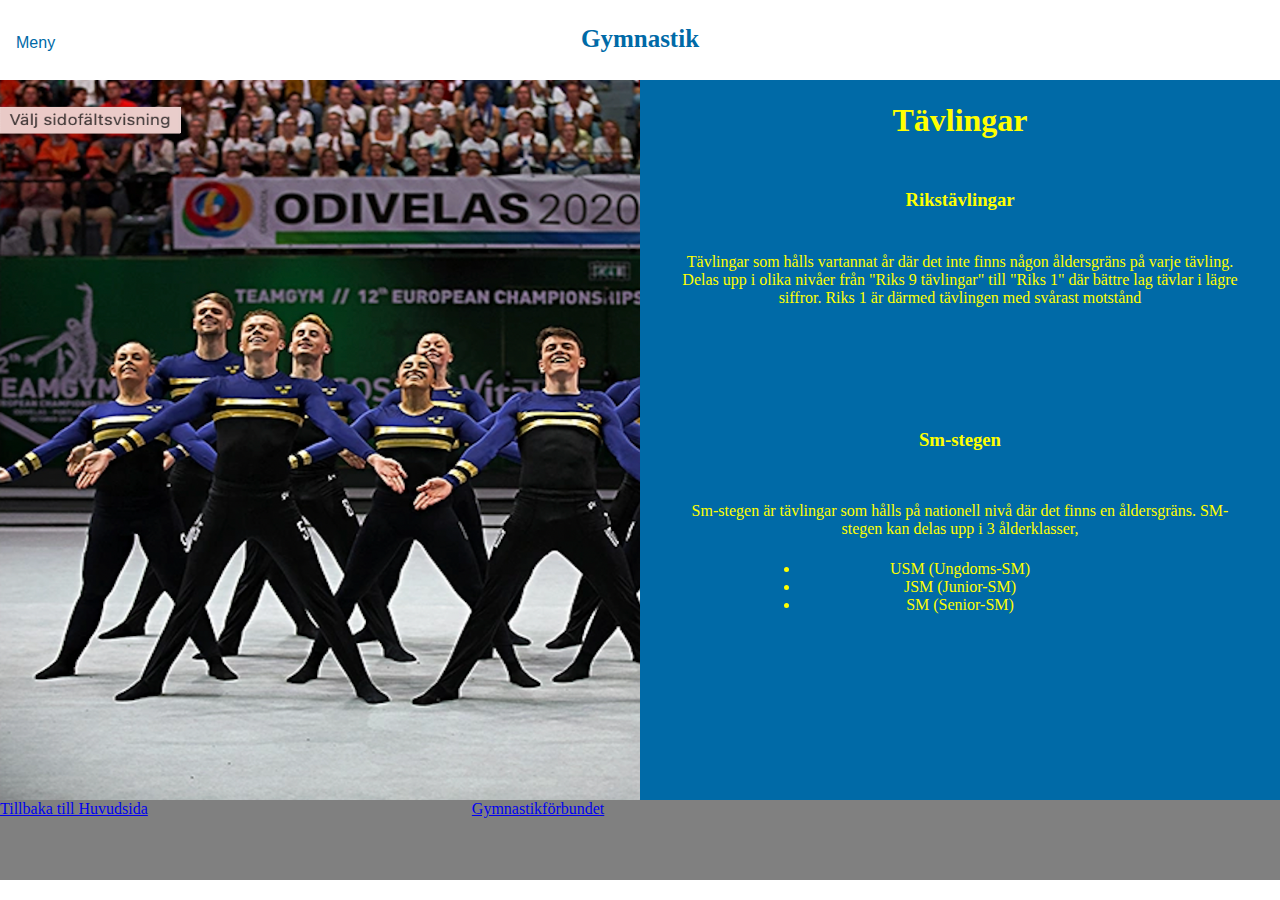
==== gymnastik_tavlingar.html @ dd4ec333 "added files" ====
<!DOCTYPE html>
<html lang="sv">
  <head>
    <meta charset="utf-8">
    <title>Gymnastik</title>
    <link rel="stylesheet" type="text/css" href="style.css">
    <Link rel="stylesheet" type="text/css" href="grid.css">
    <meta name="viewport" content="width=device-width" initial-scale="1.0">
  </head>
  <body>
    <header id="huvud">
      <h3 id="rubrik"> Gymnastik </h3>

      <div class="dropdown">
        <button onclick="myFunction()" class="dropbtn"> Meny </button>
        <div id="myDropdown" class="dropdown-content">
          <a href="index.html"> Tillbaka till huvudsida</a>
          <a href="https://www.gymnastik.se/" target="_blank">Gymnastikförbundet</a>
        </div>
      </div>
    </header>

    <div class="container">
      <img alt="bild på landslag" class="tavling_bild" src="gymnastik_bild.webp">

      <div class="bakgrundsfarg"></div>

      <h2 class="tavlingsrubrik">Tävlingar</h2>
      <h3 class="rikstavlingar">Rikstävlingar</h3>
      <p class="rikstext"> Tävlingar som hålls vartannat år där det inte finns någon åldersgräns på varje tävling. Delas upp i olika nivåer från "Riks 9 tävlingar" till "Riks 1" där bättre lag tävlar i lägre siffror. Riks 1 är därmed tävlingen med svårast motstånd</p>
      <h3 class="smstegen"> Sm-stegen</h3>
      <p class="smtext"> Sm-stegen är tävlingar som hålls på nationell nivå där det finns en åldersgräns. SM-stegen kan delas upp i 3 ålderklasser, </p>
      <ul>
        <li>USM (Ungdoms-SM)</li>
        <li>JSM (Junior-SM)</li>
        <li>SM (Senior-SM)</li>
      </ul>

      <footer class="fot2">
        <a href="index.html" target="_blank" class="lank_huvudsida">Tillbaka till Huvudsida</a>
        <a href="https://www.gymnastik.se/" target="_blank" class="lank_forbund">Gymnastikförbundet</a>
      </footer>
    </div>

    <script src="index.js">
    </script>

  </body>

</html>
---- style.css ----
*{
  padding: 0;
  margin: 0;
}

.container{
  float: left;
}

.blank_yta{
  background-color: white;
}

/* För HEADERN och element inom headern*/
#huvud{
  width: 100vw;
  height: 80px;
  background-color: white;
  margin: 0;
  padding: 0;
}

#rubrik{
  text-align: center;
  padding-top: 25px;
  color: #006AA7;
  font-size: 25px;

}


/* "bodyn" */
#inspobild{
  width: 100vw;
  height: 100%;
}

.inspotext{
  z-index: 2;
  color: white;
  font-size: 6vw;
  text-align: center;
}

#redskap{
  font-size: 300%;
  text-align: center;
  color: #006AA7;
}

#trampettbild{
  width: 90%;
  border-radius: 25%;
  align-self: center;
  margin-right: auto;
  margin-left: auto;
}

#tumblingbild,
#friståendebild{
  width: 95%;
  border-radius: 25%;
  align-self: center;
  margin-right: auto;
  margin-left: auto;
}


.trampett,
.tumbling,
.fristående{
  text-align: center;
  font-size: 150%;
  color: #006AA7;
}

.trampettext,
.tumblingtext,
.friståendetext{
  text-align: center;
  font-size: 150%;
  color: #006AA7;
}

#gym{
width: 95%;
}

#gymnastik_text,
.albert_stein{
  font-size: 250%;
  text-align: center;
}


.albert_stein{
  color: white;
}
#gymnastik_text{
  background-color:#006AA7;
  border-radius: 12%;
  color: white;
  padding-top:3%;
}


/* Dropdown meny */

/* Dropdown Button */
.dropbtn {
  background-color: white ;
  color: #006AA7;
  padding: 16px;
  font-size: 16px;
  border: none;
  cursor: pointer;
}

/* Dropdown button on hover & focus */
.dropbtn:hover, .dropbtn:focus {
  background-color: rgb(252, 255, 187);
  border-color: #006AA7;
}

/* The container <div> - needed to position the dropdown content */
.dropdown {
  position: relative;
  display: inline-block;
  bottom: 35px;
}

/* Dropdown Content (Hidden by Default) */
.dropdown-content {
  display: none;
  position: absolute;
  background-color: #f1f1f1;
  min-width: 250px;
  height: 200px;
  box-shadow: 0px 8px 16px 0px rgba(0,0,0,0.2);
  z-index: 1;
}

/* Links inside the dropdown */
.dropdown-content a {
  color: black;
  padding: 12px 16px;
  text-decoration: none;
  display: block;
}

/* Change color of dropdown links on hover */
.dropdown-content a:hover {background-color: #ddd}

/* Show the dropdown menu (use JS to add this class to the .dropdown-content container when the user clicks on the dropdown button) */
.show {display:block;}



/* style för tävlingssidan */
.tavling_bild{
  width: 50vw;
  height: 100%;

}

.bakgrundsfarg{
  background-color: #006AA7;
  width: 50vw;
  height: 100%;
}

.tavlingsrubrik{
  text-align: center;
  margin-top: auto;
  margin-bottom: auto;
  color: yellow;
  font-size: 200%;
}

.rikstavlingar{
  text-align: center;
  margin-top: auto;
  margin-bottom: auto;
  color: yellow;
}

.rikstext{
  text-align: center;
  margin-top: auto;
  margin-bottom: auto;
  color: yellow;
  margin-left: 3vw;
  margin-right: 3vw;
}


.smstegen{
  text-align: center;
  margin-top: auto;
  margin-bottom: auto;
  color: yellow;
}

.smtext{
  text-align: center;
  margin-top: auto;
  margin-bottom: auto;
  color: yellow;
  margin-left: 3vw;
  margin-right: 3vw;
}

ul{
  color: yellow;
  text-align: center;
}

footer{
  background-color: grey;
  width: 100%;
}

.lank_huvudsida{
  margin-right: 25%
}

@media only screen and (max-width: 865px){
  #gymnastik_text{
    font-size:200%;
  }
}

@media only screen and (max-width: 625px){
  #gymnastik_text{
    font-size:150%;
  }
}

@media only screen and (max-width: 620px){
  #trampettbild{
    width: 100%;
    margin:0;
  }

  .trampett{
    margin-top: auto;
    margin-bottom: auto;
  }

  #tumblingbild{
    width: 100%;
    margin: 0;
  }
  .fristående, .tumbling{
    margin-top: auto;
    margin-bottom: auto;

  }
}

@media only screen and (max-width: 480px){
  ul{
    margin-top: 25%;
  }
}

@media only screen and (max-width: 400px){
  ul{
    margin-top: 35%;
  }
}
---- grid.css ----
.container{
  display: grid;
  grid-template-columns: repeat(8, 1fr);
  grid-auto-rows: 80px;
}

#inspobild{
  grid-column: 1/-1;
  grid-row: 1/10;
}

.blank_yta{
  grid-column: 1/-1;
  grid-row: 10/12;
}

.inspotext{
  grid-column: 1/-1;
  grid-row: 4/6;
}

#redskap{
  grid-column: 2/8;
  grid-row: 17/19;
}

#trampettbild{
  grid-column: 5/8;
  grid-row: 19/24 ;
}

.trampettext{
  grid-column: 2/5;
  grid-row: 20/23;
}

.trampett{
  grid-column: 2/5;
  grid-row: 19/20;
}

.tumblingtext{
  grid-column: 5/8;
  grid-row: 27/30;
}

.tumbling{
  grid-column: 5/8;
  grid-row: 26/27;
}

#tumblingbild{
  grid-column: 2/5;
  grid-row: 25/30;
}

.fristående{
  grid-column: 2/5;
  grid-row: 31/32;
}

.friståendetext{
  grid-column: 2/5;
  grid-row: 32/35;
}

#friståendebild{
  grid-column: 5/8;
  grid-row: 31/35;
}

#gym{
  grid-column: 1/5;
  grid-row: 37/44;
}

.background{
  grid-column: 5/-1;
  grid-row: 37/44;
}

#gymnastik_text{
  grid-column: 2/-2;
  grid-row: 11/15;
}

.albert_stein{
  grid-column: 2/-2;
  grid-row: 14/15;
}

/* Grid för tävlingssidan */
.tavling_bild{
  grid-column: 1/5;
  grid-row: 1/10;
}

.bakgrundsfarg{
  grid-column: 5/9;
  grid-row: 1/10;
}

.tavlingsrubrik{
  grid-column: 6/8;
  grid-row: 1/2;
}

.rikstavlingar{
  grid-column: 6/8;
  grid-row: 2/3;
}

.rikstext{
  grid-column: 5/9;
  grid-row: 3/4;
}

.smstegen{
  grid-column: 6/8;
  grid-row: 5/6;
}

.smtext{
  grid-column: 5/9;
  grid-row: 6/7;
}

ul{
  grid-column: 6/8;
  grid-row: 7/9;
}

.fot2{
  grid-column: 1/-1;
}

.fot1{
  grid-column: 1/-1;
  grid-row: 35/36
}


@media only screen and (max-width: 620px){
  #trampettbild{
    grid-column: 2/-2;
    grid-row: 18/24;
  }

  .trampett{
    grid-column: 2/-2;
    grid-row: 24/25;
  }

  .trampettext{
    grid-column: 2/-2;
    grid-row: 25/27;
  }

  #tumblingbild{
    grid-column: 2/-2;
    grid-row: 28/32;
  }

  .tumbling{
    grid-column: 2/-2;
    grid-row: 32/33 ;
  }
  .tumblingtext{
    grid-column: 2/-2;
    grid-row: 33/35;
  }

  #friståendebild{
    grid-column: 2/-2;
    grid-row: 36/40;
  }

  .fristående{
    grid-column: 2/-2;
    grid-row: 40/41;
  }

  .friståendetext{
    grid-column: 2/-2;
    grid-row: 41/42;
  }
}
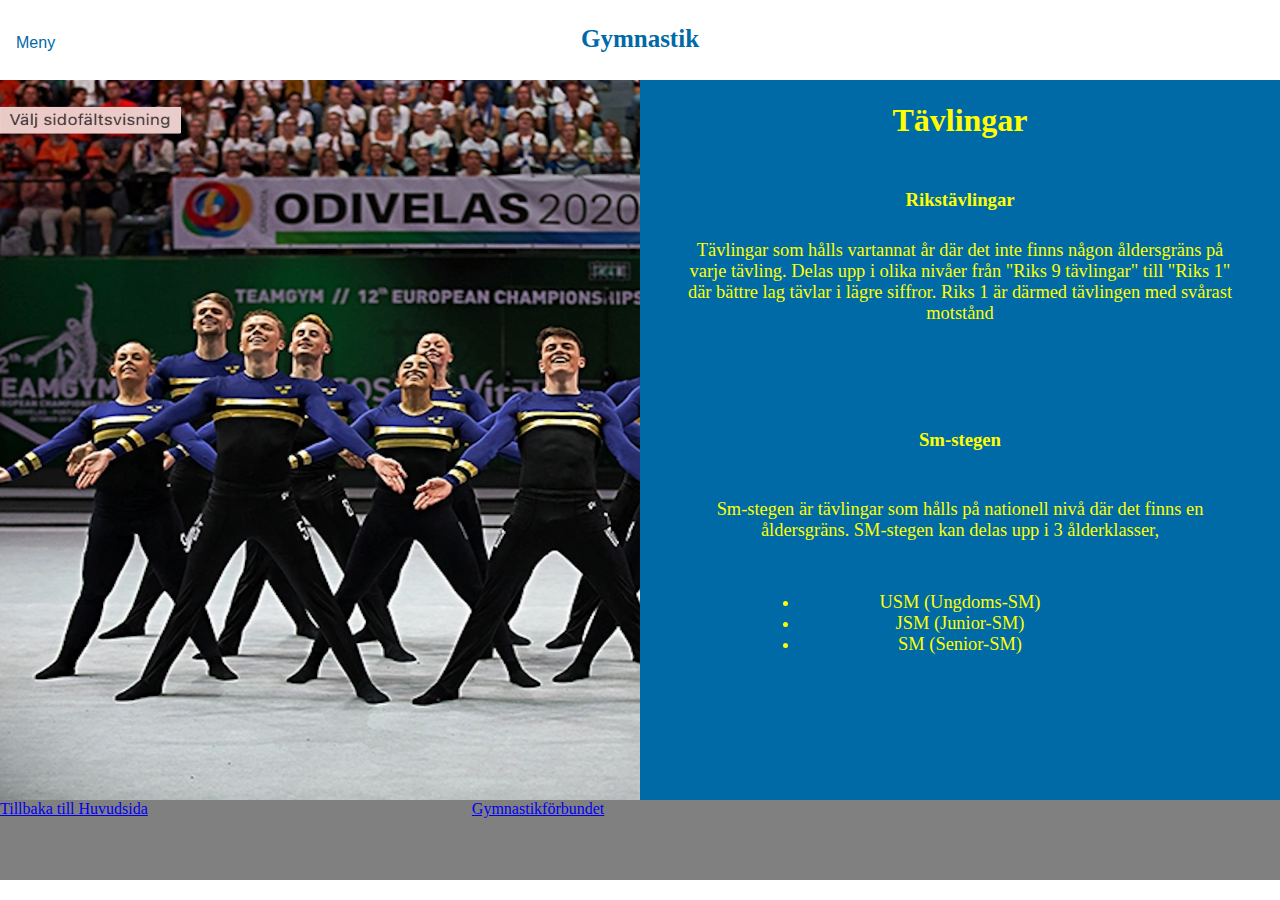
==== commit 9cba88ea: "saker" ====
--- a/gymnastik_tavlingar.html
+++ b/gymnastik_tavlingar.html
@@ -21,7 +21,7 @@
     </header>
 
     <div class="container">
-      <img alt="bild på landslag" class="tavling_bild" src="gymnastik_bild.webp">
+      <img title="Upphovsman: Svensk Gymnastik på gymnastik.se" alt="bild på landslag" class="tavling_bild" src="gymnastik_bild.webp">
 
       <div class="bakgrundsfarg"></div>
 
--- a/style.css
+++ b/style.css
@@ -31,15 +31,15 @@
 
 /* "bodyn" */
 #inspobild{
-  width: 100vw;
-  height: 100%;
+  width: 100%;
 }
 
 .inspotext{
-  z-index: 2;
+  z-index: 1;
   color: white;
   font-size: 6vw;
   text-align: center;
+
 }
 
 #redskap{
@@ -57,7 +57,7 @@
 }
 
 #tumblingbild,
-#friståendebild{
+#fristaendebild{
   width: 95%;
   border-radius: 25%;
   align-self: center;
@@ -68,7 +68,7 @@
 
 .trampett,
 .tumbling,
-.fristående{
+.fristaende{
   text-align: center;
   font-size: 150%;
   color: #006AA7;
@@ -76,7 +76,7 @@
 
 .trampettext,
 .tumblingtext,
-.friståendetext{
+.fristaendetext{
   text-align: center;
   font-size: 150%;
   color: #006AA7;
@@ -103,6 +103,62 @@
   padding-top:3%;
 }
 
+@media only screen and (max-width: 865px){
+  #gymnastik_text{
+    font-size:200%;
+  }
+}
+
+@media only screen and (max-width: 640px){      /* */
+  .fristaendetext,
+  .tumblingtext,
+  .trampettext{
+    font-size: 140%;
+  }
+}
+
+@media only screen and (max-width: 625px){
+  #gymnastik_text{
+    font-size:150%;
+  }
+}
+
+@media only screen and (max-width: 620px){
+  #trampettbild{
+    width: 100%;
+    margin:0;
+  }
+
+  .trampett{
+    margin-top: auto;
+    margin-bottom: auto;
+  }
+
+  #tumblingbild{
+    width: 100%;
+    margin: 0;
+  }
+  .fristaende, .tumbling{
+    margin-top: auto;
+    margin-bottom: auto;
+
+  }
+}
+
+@media only screen and (max-width: 470px){
+
+  .tumbling{
+    margin-top: 15%;
+  }
+
+  .tumblingtext{
+    margin-top: 7%;
+  }
+
+  .fristaende{
+    margin-top: 2%;
+  }
+}
 
 /* Dropdown meny */
 
@@ -191,6 +247,7 @@
   color: yellow;
   margin-left: 3vw;
   margin-right: 3vw;
+  font-size: 115%;
 }
 
 
@@ -208,64 +265,50 @@
   color: yellow;
   margin-left: 3vw;
   margin-right: 3vw;
+  font-size: 115%;
 }
 
 ul{
   color: yellow;
   text-align: center;
+  font-size: 115%;
+  margin-top: 10%;
 }
 
 footer{
   background-color: grey;
   width: 100%;
+
 }
 
 .lank_huvudsida{
   margin-right: 25%
 }
 
-@media only screen and (max-width: 865px){
-  #gymnastik_text{
-    font-size:200%;
-  }
-}
-
-@media only screen and (max-width: 625px){
-  #gymnastik_text{
-    font-size:150%;
-  }
-}
-
-@media only screen and (max-width: 620px){
-  #trampettbild{
+
+@media only screen and (max-width: 700px){
+  .tavling_bild{
+    width: 100vw;
+  }
+
+  .bakgrundsfarg{
     width: 100%;
-    margin:0;
-  }
-
-  .trampett{
-    margin-top: auto;
-    margin-bottom: auto;
-  }
-
-  #tumblingbild{
-    width: 100%;
-    margin: 0;
-  }
-  .fristående, .tumbling{
-    margin-top: auto;
-    margin-bottom: auto;
-
-  }
-}
-
-@media only screen and (max-width: 480px){
+  }
+}
+
+@media only screen and (max-width: 540px){
   ul{
     margin-top: 25%;
   }
-}
-
-@media only screen and (max-width: 400px){
+
+  .rikstext,
+  .smtext{
+    font-size: 100%;
+  }
+}
+
+@media only screen and (max-width: 470px){
   ul{
-    margin-top: 35%;
-  }
-}
+    margin-top: 50%;
+  }
+}
--- a/grid.css
+++ b/grid.css
@@ -15,8 +15,8 @@
 }
 
 .inspotext{
-  grid-column: 1/-1;
-  grid-row: 4/6;
+  grid-column: 3/7;
+  grid-row: 2/3;
 }
 
 #redskap{
@@ -54,17 +54,17 @@
   grid-row: 25/30;
 }
 
-.fristående{
+.fristaende{
   grid-column: 2/5;
   grid-row: 31/32;
 }
 
-.friståendetext{
+.fristaendetext{
   grid-column: 2/5;
   grid-row: 32/35;
 }
 
-#friståendebild{
+#fristaendebild{
   grid-column: 5/8;
   grid-row: 31/35;
 }
@@ -136,52 +136,242 @@
 
 .fot1{
   grid-column: 1/-1;
-  grid-row: 35/36
+  grid-row: 36/37;
+}
+
+@media only screen and (max-width: 835px){
+
+  #redskap{
+    grid-column: 2/8;
+    grid-row: 15/17;
+  }
+
+  #gymnastik_text{
+    grid-column: 2/-2;
+    grid-row: 9/13;
+  }
+
+  .albert_stein{
+    grid-column: 2/-2;
+    grid-row: 12/13;
+  }
+
+
+
+  .fristaende{
+    grid-column: 2/5;
+    grid-row: 29/30;
+  }
+
+  .fristaendetext{
+    grid-column: 2/5;
+    grid-row: 30/33;
+  }
+
+  #fristaendebild{
+    grid-column: 5/9;
+    grid-row: 29/33;
+  }
+
+
+
+  .tumblingtext{
+    grid-column: 5/8;
+    grid-row: 25/28;
+  }
+
+  .tumbling{
+    grid-column: 5/8;
+    grid-row: 24/25;
+  }
+
+  #tumblingbild{
+    grid-column: 1/5;
+    grid-row: 23/28;
+  }
+
+
+
+  #trampettbild{
+    grid-column: 5/9;
+    grid-row: 16/21 ;
+  }
+
+  .trampettext{
+    grid-column: 2/5;
+    grid-row: 18/21;
+  }
+
+  .trampett{
+    grid-column: 2/5;
+    grid-row: 17/18;
+  }
+
 }
 
 
 @media only screen and (max-width: 620px){
   #trampettbild{
     grid-column: 2/-2;
-    grid-row: 18/24;
+    grid-row: 16/22;
   }
 
   .trampett{
     grid-column: 2/-2;
-    grid-row: 24/25;
+    grid-row: 22/23;
   }
 
   .trampettext{
     grid-column: 2/-2;
-    grid-row: 25/27;
+    grid-row: 23/25;
   }
 
   #tumblingbild{
     grid-column: 2/-2;
-    grid-row: 28/32;
+    grid-row: 26/30;
   }
 
   .tumbling{
     grid-column: 2/-2;
-    grid-row: 32/33 ;
+    grid-row: 30/31 ;
   }
   .tumblingtext{
     grid-column: 2/-2;
-    grid-row: 33/35;
-  }
-
-  #friståendebild{
-    grid-column: 2/-2;
-    grid-row: 36/40;
-  }
-
-  .fristående{
-    grid-column: 2/-2;
-    grid-row: 40/41;
-  }
-
-  .friståendetext{
-    grid-column: 2/-2;
-    grid-row: 41/42;
-  }
-}
+    grid-row: 31/33;
+  }
+
+  #fristaendebild{
+    grid-column: 2/-2;
+    grid-row: 34/38;
+  }
+
+  .fristaende{
+    grid-column: 2/-2;
+    grid-row: 38/39;
+  }
+
+  .fristaendetext{
+    grid-column: 2/-2;
+    grid-row: 39/40;
+  }
+
+  .fot1{
+    grid-row: 43/44;
+  }
+
+  #gymnastik_text{
+    grid-column: 2/-2;
+    grid-row: 8/12;
+  }
+
+  .albert_stein{
+    grid-column: 2/-2;
+    grid-row: 11/12;
+  }
+}
+
+@media only screen and (max-width: 470px){
+  #trampettbild{
+    grid-column: 2/-2;
+    grid-row: 10/16;
+  }
+
+  .trampett{
+    grid-column: 2/-2;
+    grid-row: 15/16;
+  }
+
+  .trampettext{
+    grid-column: 2/-2;
+    grid-row: 16/18;
+  }
+
+  #tumblingbild{
+    grid-column: 2/-2;
+    grid-row: 19/23;
+  }
+
+  .tumbling{
+    grid-column: 2/-2;
+    grid-row: 22/23 ;
+  }
+  .tumblingtext{
+    grid-column: 2/-2;
+    grid-row: 23/26;
+  }
+
+  #fristaendebild{
+    grid-column: 2/-2;
+    grid-row: 26/30;
+  }
+
+  .fristaende{
+    grid-column: 2/-2;
+    grid-row: 30/31;
+  }
+
+  .fristaendetext{
+    grid-column: 2/-2;
+    grid-row: 31/34;
+  }
+
+  .fot1{
+    grid-row: 35/36;
+  }
+
+  #gymnastik_text{
+    grid-column: 2/-2;
+    grid-row: 5/9;
+  }
+
+  .albert_stein{
+    grid-column: 2/-2;
+    grid-row: 8/9;
+  }
+
+  #redskap{
+    grid-column: 2/8;
+    grid-row: 10/11;
+  }
+}
+
+@media only screen and (max-width: 700px){
+  .tavling_bild{
+    grid-column: 1/9;
+  }
+
+  .tavlingsrubrik{
+    grid-column: 3/7;
+    grid-row: 1/2;
+  }
+
+  .rikstavlingar{
+    grid-column: 3/7;
+    grid-row: 2/3;
+  }
+
+  .rikstext{
+    grid-column: 2/8;
+    grid-row: 3/4;
+  }
+
+  .smstegen{
+    grid-column: 3/7;
+    grid-row: 5/6;
+  }
+
+  .smtext{
+    grid-column: 2/8;
+    grid-row: 6/7;
+  }
+
+  ul{
+    grid-column: 3/7;
+    grid-row: 7/9;
+  }
+
+  .bakgrundsfarg{
+    grid-column: 2/8;
+    grid-row: 1/10;
+  }
+}
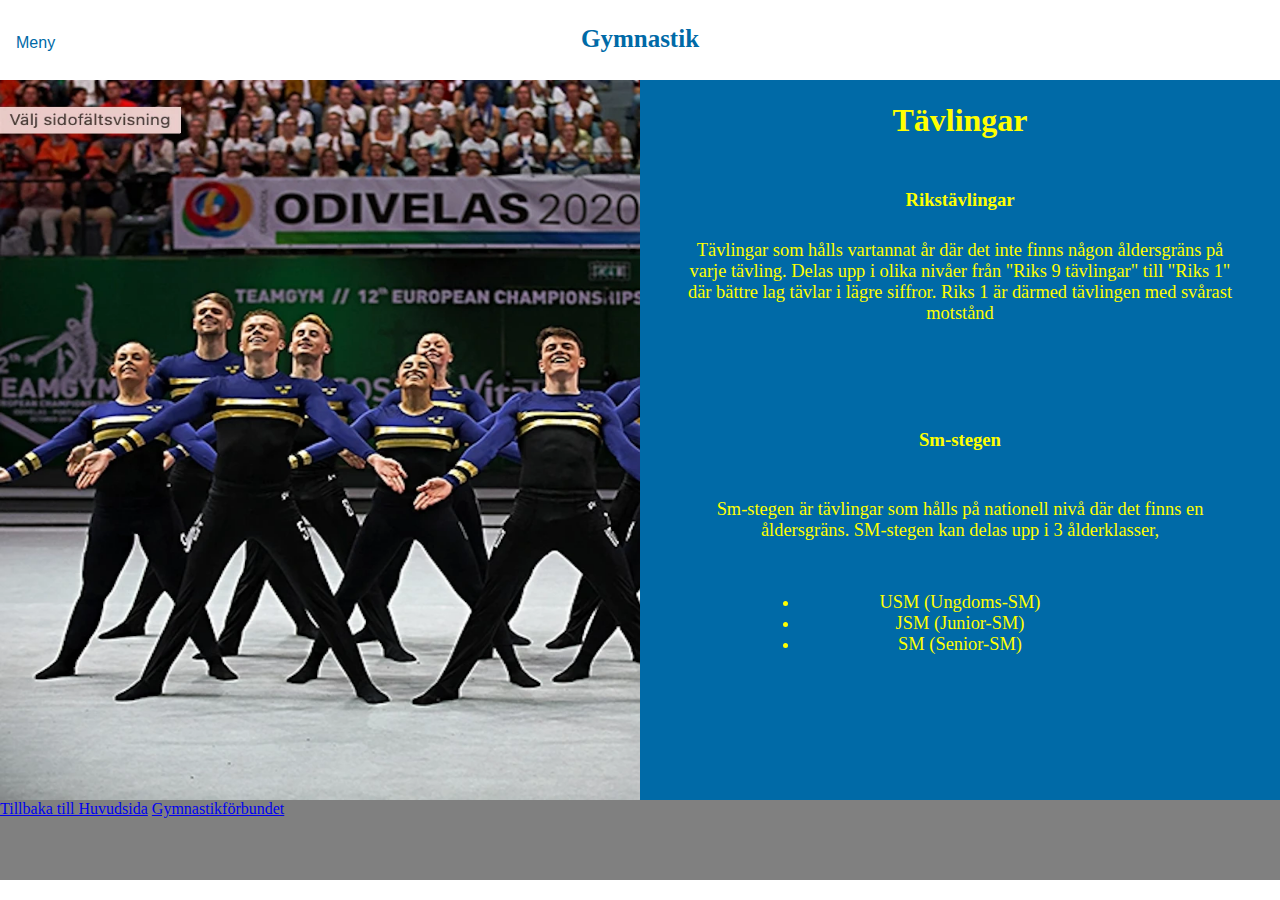
==== commit ff59d361: "ändrad hirarki av h element" ====
--- a/gymnastik_tavlingar.html
+++ b/gymnastik_tavlingar.html
@@ -9,7 +9,7 @@
   </head>
   <body>
     <header id="huvud">
-      <h3 id="rubrik"> Gymnastik </h3>
+      <h1 id="rubrik"> Gymnastik </h1>
 
       <div class="dropdown">
         <button onclick="myFunction()" class="dropbtn"> Meny </button>
--- a/style.css
+++ b/style.css
@@ -12,6 +12,7 @@
 }
 
 /* För HEADERN och element inom headern*/
+/* För huvudsidan */
 #huvud{
   width: 100vw;
   height: 80px;
@@ -281,8 +282,12 @@
 
 }
 
-.lank_huvudsida{
-  margin-right: 25%
+.lanktilltopp{
+  margin-right: 25%;
+}
+
+.lank_forbund{
+  margin-right: 25%;
 }
 
 
--- a/grid.css
+++ b/grid.css
@@ -1,3 +1,5 @@
+
+/* Grid för huvudsidan */
 .container{
   display: grid;
   grid-template-columns: repeat(8, 1fr);
@@ -89,6 +91,208 @@
   grid-row: 14/15;
 }
 
+.fot1{
+  grid-column: 1/-1;
+  grid-row: 36/37;
+}
+
+@media only screen and (max-width: 835px){
+
+  #redskap{
+    grid-column: 2/8;
+    grid-row: 15/17;
+  }
+
+  #gymnastik_text{
+    grid-column: 2/-2;
+    grid-row: 9/13;
+  }
+
+  .albert_stein{
+    grid-column: 2/-2;
+    grid-row: 12/13;
+  }
+
+
+
+  .fristaende{
+    grid-column: 2/5;
+    grid-row: 29/30;
+  }
+
+  .fristaendetext{
+    grid-column: 2/5;
+    grid-row: 30/33;
+  }
+
+  #fristaendebild{
+    grid-column: 5/9;
+    grid-row: 29/33;
+  }
+
+
+
+  .tumblingtext{
+    grid-column: 5/8;
+    grid-row: 25/28;
+  }
+
+  .tumbling{
+    grid-column: 5/8;
+    grid-row: 24/25;
+  }
+
+  #tumblingbild{
+    grid-column: 1/5;
+    grid-row: 23/28;
+  }
+
+
+
+  #trampettbild{
+    grid-column: 5/9;
+    grid-row: 16/21 ;
+  }
+
+  .trampettext{
+    grid-column: 2/5;
+    grid-row: 18/21;
+  }
+
+  .trampett{
+    grid-column: 2/5;
+    grid-row: 17/18;
+  }
+}
+
+
+@media only screen and (max-width: 620px){
+  #trampettbild{
+    grid-column: 2/-2;
+    grid-row: 16/22;
+  }
+
+  .trampett{
+    grid-column: 2/-2;
+    grid-row: 22/23;
+  }
+
+  .trampettext{
+    grid-column: 2/-2;
+    grid-row: 23/25;
+  }
+
+  #tumblingbild{
+    grid-column: 2/-2;
+    grid-row: 26/30;
+  }
+
+  .tumbling{
+    grid-column: 2/-2;
+    grid-row: 30/31 ;
+  }
+  .tumblingtext{
+    grid-column: 2/-2;
+    grid-row: 31/33;
+  }
+
+  #fristaendebild{
+    grid-column: 2/-2;
+    grid-row: 34/38;
+  }
+
+  .fristaende{
+    grid-column: 2/-2;
+    grid-row: 38/39;
+  }
+
+  .fristaendetext{
+    grid-column: 2/-2;
+    grid-row: 39/40;
+  }
+
+  .fot1{
+    grid-row: 43/44;
+  }
+
+  #gymnastik_text{
+    grid-column: 2/-2;
+    grid-row: 8/12;
+  }
+
+  .albert_stein{
+    grid-column: 2/-2;
+    grid-row: 11/12;
+  }
+}
+
+
+@media only screen and (max-width: 470px){
+#trampettbild{
+  grid-column: 2/-2;
+  grid-row: 10/16;
+}
+
+.trampett{
+  grid-column: 2/-2;
+  grid-row: 15/16;
+}
+
+.trampettext{
+  grid-column: 2/-2;
+  grid-row: 16/18;
+}
+
+#tumblingbild{
+  grid-column: 2/-2;
+  grid-row: 19/23;
+}
+
+.tumbling{
+  grid-column: 2/-2;
+  grid-row: 22/23 ;
+}
+.tumblingtext{
+  grid-column: 2/-2;
+  grid-row: 23/26;
+}
+
+#fristaendebild{
+  grid-column: 2/-2;
+  grid-row: 26/30;
+}
+
+.fristaende{
+  grid-column: 2/-2;
+  grid-row: 30/31;
+}
+
+.fristaendetext{
+  grid-column: 2/-2;
+  grid-row: 31/34;
+}
+
+.fot1{
+  grid-row: 35/36;
+}
+
+#gymnastik_text{
+  grid-column: 2/-2;
+  grid-row: 5/9;
+}
+
+.albert_stein{
+  grid-column: 2/-2;
+  grid-row: 8/9;
+}
+
+#redskap{
+  grid-column: 2/8;
+  grid-row: 10/11;
+ }
+}
+
+
 /* Grid för tävlingssidan */
 .tavling_bild{
   grid-column: 1/5;
@@ -134,206 +338,6 @@
   grid-column: 1/-1;
 }
 
-.fot1{
-  grid-column: 1/-1;
-  grid-row: 36/37;
-}
-
-@media only screen and (max-width: 835px){
-
-  #redskap{
-    grid-column: 2/8;
-    grid-row: 15/17;
-  }
-
-  #gymnastik_text{
-    grid-column: 2/-2;
-    grid-row: 9/13;
-  }
-
-  .albert_stein{
-    grid-column: 2/-2;
-    grid-row: 12/13;
-  }
-
-
-
-  .fristaende{
-    grid-column: 2/5;
-    grid-row: 29/30;
-  }
-
-  .fristaendetext{
-    grid-column: 2/5;
-    grid-row: 30/33;
-  }
-
-  #fristaendebild{
-    grid-column: 5/9;
-    grid-row: 29/33;
-  }
-
-
-
-  .tumblingtext{
-    grid-column: 5/8;
-    grid-row: 25/28;
-  }
-
-  .tumbling{
-    grid-column: 5/8;
-    grid-row: 24/25;
-  }
-
-  #tumblingbild{
-    grid-column: 1/5;
-    grid-row: 23/28;
-  }
-
-
-
-  #trampettbild{
-    grid-column: 5/9;
-    grid-row: 16/21 ;
-  }
-
-  .trampettext{
-    grid-column: 2/5;
-    grid-row: 18/21;
-  }
-
-  .trampett{
-    grid-column: 2/5;
-    grid-row: 17/18;
-  }
-
-}
-
-
-@media only screen and (max-width: 620px){
-  #trampettbild{
-    grid-column: 2/-2;
-    grid-row: 16/22;
-  }
-
-  .trampett{
-    grid-column: 2/-2;
-    grid-row: 22/23;
-  }
-
-  .trampettext{
-    grid-column: 2/-2;
-    grid-row: 23/25;
-  }
-
-  #tumblingbild{
-    grid-column: 2/-2;
-    grid-row: 26/30;
-  }
-
-  .tumbling{
-    grid-column: 2/-2;
-    grid-row: 30/31 ;
-  }
-  .tumblingtext{
-    grid-column: 2/-2;
-    grid-row: 31/33;
-  }
-
-  #fristaendebild{
-    grid-column: 2/-2;
-    grid-row: 34/38;
-  }
-
-  .fristaende{
-    grid-column: 2/-2;
-    grid-row: 38/39;
-  }
-
-  .fristaendetext{
-    grid-column: 2/-2;
-    grid-row: 39/40;
-  }
-
-  .fot1{
-    grid-row: 43/44;
-  }
-
-  #gymnastik_text{
-    grid-column: 2/-2;
-    grid-row: 8/12;
-  }
-
-  .albert_stein{
-    grid-column: 2/-2;
-    grid-row: 11/12;
-  }
-}
-
-@media only screen and (max-width: 470px){
-  #trampettbild{
-    grid-column: 2/-2;
-    grid-row: 10/16;
-  }
-
-  .trampett{
-    grid-column: 2/-2;
-    grid-row: 15/16;
-  }
-
-  .trampettext{
-    grid-column: 2/-2;
-    grid-row: 16/18;
-  }
-
-  #tumblingbild{
-    grid-column: 2/-2;
-    grid-row: 19/23;
-  }
-
-  .tumbling{
-    grid-column: 2/-2;
-    grid-row: 22/23 ;
-  }
-  .tumblingtext{
-    grid-column: 2/-2;
-    grid-row: 23/26;
-  }
-
-  #fristaendebild{
-    grid-column: 2/-2;
-    grid-row: 26/30;
-  }
-
-  .fristaende{
-    grid-column: 2/-2;
-    grid-row: 30/31;
-  }
-
-  .fristaendetext{
-    grid-column: 2/-2;
-    grid-row: 31/34;
-  }
-
-  .fot1{
-    grid-row: 35/36;
-  }
-
-  #gymnastik_text{
-    grid-column: 2/-2;
-    grid-row: 5/9;
-  }
-
-  .albert_stein{
-    grid-column: 2/-2;
-    grid-row: 8/9;
-  }
-
-  #redskap{
-    grid-column: 2/8;
-    grid-row: 10/11;
-  }
-}
 
 @media only screen and (max-width: 700px){
   .tavling_bild{
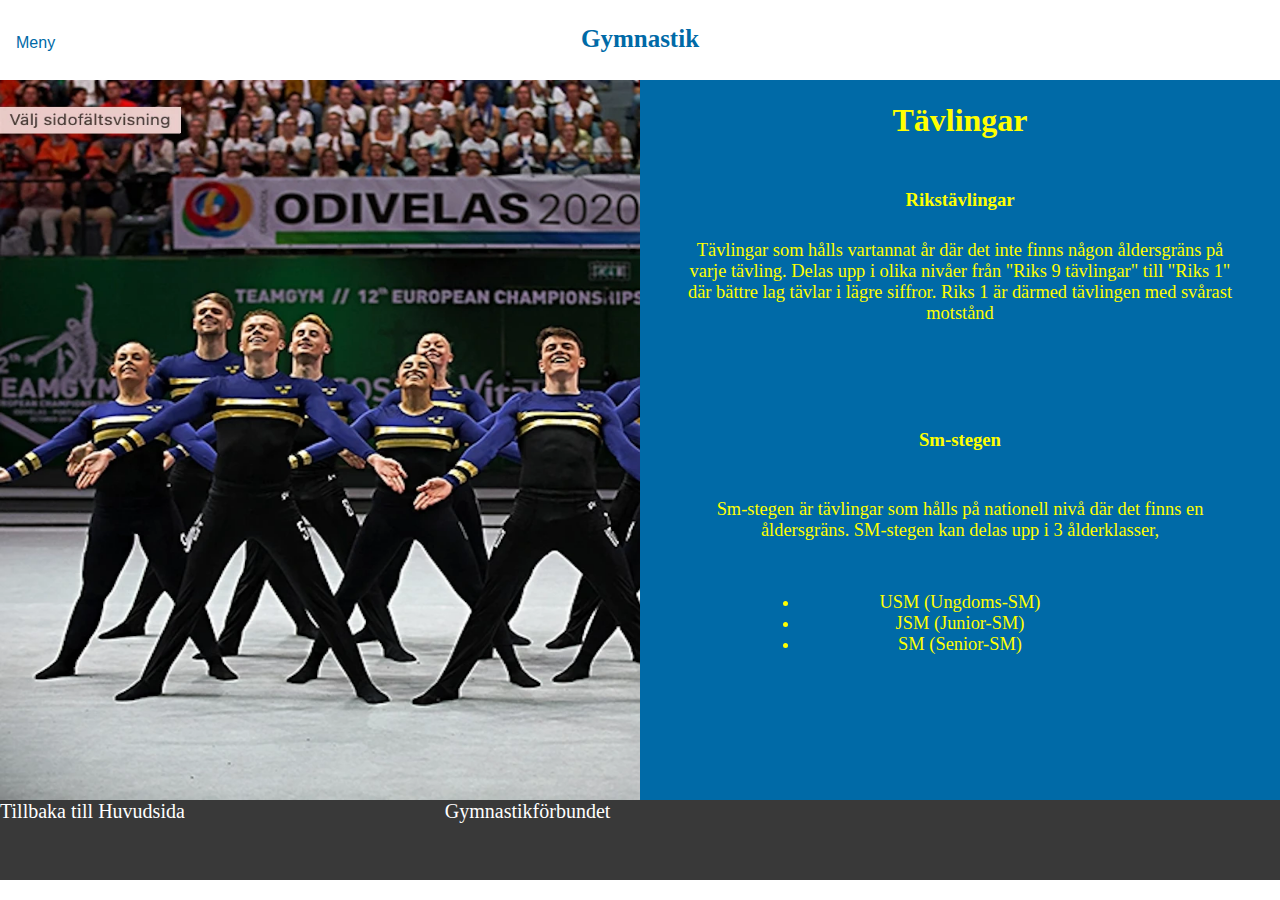
==== commit 2907754b: "ändring av saker (länkar)" ====
--- a/gymnastik_tavlingar.html
+++ b/gymnastik_tavlingar.html
@@ -5,9 +5,9 @@
     <title>Gymnastik</title>
     <link rel="stylesheet" type="text/css" href="style.css">
     <Link rel="stylesheet" type="text/css" href="grid.css">
-    <meta name="viewport" content="width=device-width" initial-scale="1.0">
+    <meta name="viewport" content="width=device-width initial-scale=1.0">
   </head>
-  <body>
+  <body>  
     <header id="huvud">
       <h1 id="rubrik"> Gymnastik </h1>
 
--- a/style.css
+++ b/style.css
@@ -102,6 +102,15 @@
   border-radius: 12%;
   color: white;
   padding-top:3%;
+}
+
+.lank_forbund,
+.lanktilltavling,
+.lanktilltopp{
+  margin-right: 20%;
+  color: white;
+  text-decoration: none;
+  font-size: 125%;
 }
 
 @media only screen and (max-width: 865px){
@@ -277,19 +286,16 @@
 }
 
 footer{
-  background-color: grey;
+  background-color: rgb(57, 57, 57);
   width: 100%;
-
-}
-
-.lanktilltopp{
-  margin-right: 25%;
-}
-
-.lank_forbund{
-  margin-right: 25%;
-}
-
+}
+
+.lank_huvudsida{
+  margin-right: 20%;
+  color: white;
+  text-decoration: none;
+  font-size: 125%;
+}
 
 @media only screen and (max-width: 700px){
   .tavling_bild{
